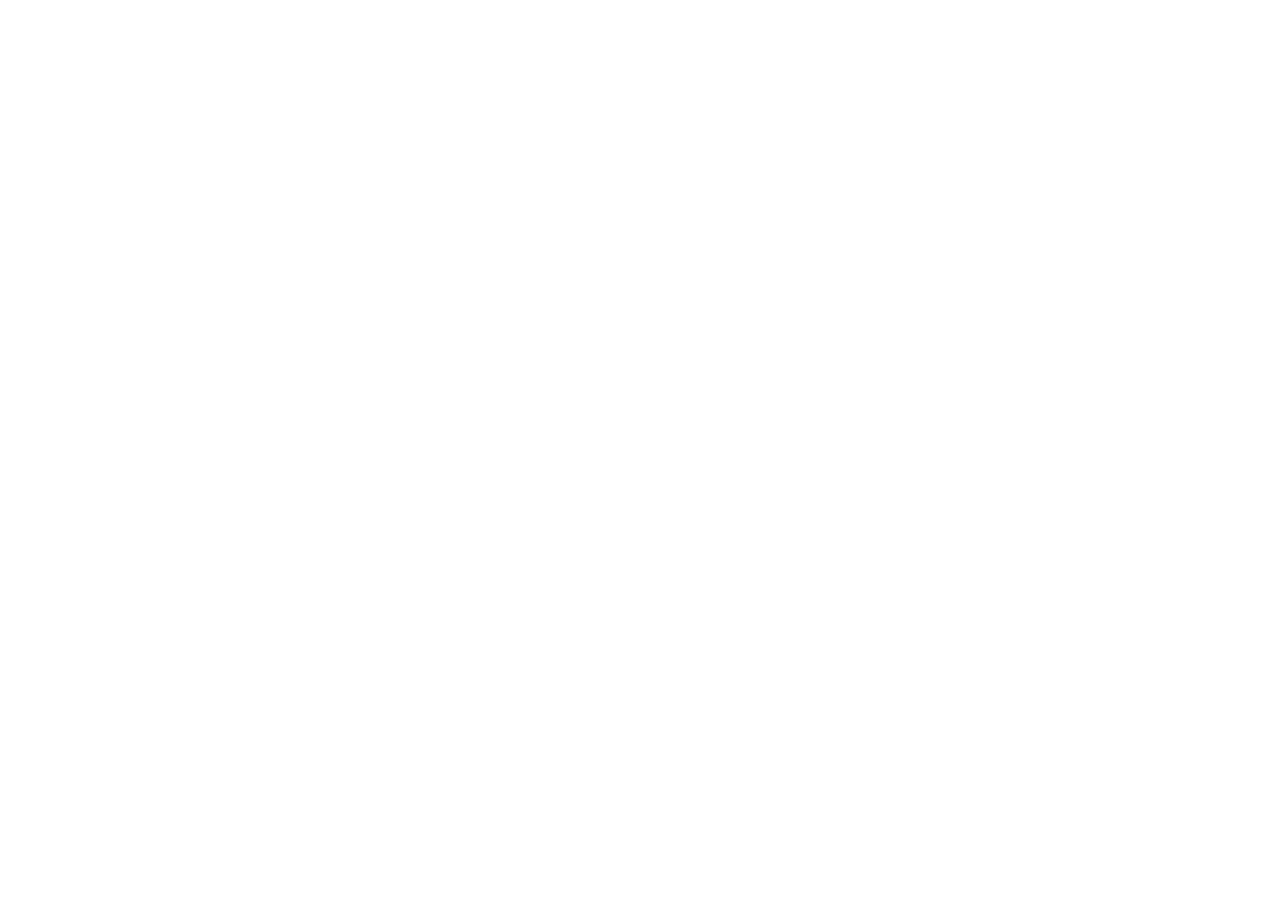
==== index.html @ 98509a98 "Update index.html" ====
<!DOCTYPE html>
<html>
<head>
	<meta charset=utf-8 />
	<title>stsmed - Project Partners</title>
	<meta name='viewport' content='initial-scale=1,maximum-scale=1,user-scalable=no' />
	
	<script src='https://api.tiles.mapbox.com/mapbox.js/v2.0.0/mapbox.js'></script>
	<link href='https://api.tiles.mapbox.com/mapbox.js/v2.0.0/mapbox.css' rel='stylesheet' />
	<script src='https://api.tiles.mapbox.com/mapbox.js/plugins/leaflet-omnivore/v0.2.0/leaflet-omnivore.min.js'></script>
	<script src='https://api.tiles.mapbox.com/mapbox.js/plugins/leaflet-markercluster/v0.4.0/leaflet.markercluster.js'></script>
	<link href='https://api.tiles.mapbox.com/mapbox.js/plugins/leaflet-markercluster/v0.4.0/MarkerCluster.css' rel='stylesheet' />
	<link href='https://api.tiles.mapbox.com/mapbox.js/plugins/leaflet-markercluster/v0.4.0/MarkerCluster.Default.css' rel='stylesheet' />

	<meta property="og:image" content="http://siciliahub.github.io/mizziCAP/imgs/share_mizzicap.jpg" />
	<meta property="og:title" content="mizziCAP! la mappa degli Opendatari in terra sicula" />
	<meta property="og:url" content="http://siciliahub.github.io/mizziCAP/" />
	
	<link rel="stylesheet" type="text/css" href="./css/stile.css">
</head>
<body>
	<div id='map'>

	</div>

	<script src='https://api.tiles.mapbox.com/mapbox.js/plugins/leaflet-hash/v0.2.1/leaflet-hash.js'></script>

	<script>
	L.mapbox.accessToken = 'pk.eyJ1IjoiYWJvcnJ1c28iLCJhIjoibFpOMXpEZyJ9.HNHxWxDvvFz5i2mgMEll7Q';
	var map = L.mapbox.map('map', 'examples.map-i86nkdio').addControl(L.mapbox.geocoderControl('mapbox.places', {
		autocomplete: true
	}));

	map.options.maxZoom = 6;

	var southWest = L.latLng(30.0488185,2.134529),
	northEast = L.latLng(48.7018823,36.32185378),
	bounds = L.latLngBounds(southWest, northEast);

	map.fitBounds(bounds);


	var myIcon = L.icon({
		iconUrl: 'https://cloud.githubusercontent.com/assets/30607/7402149/ef2d45f4-eec9-11e4-99d2-d54dba029760.png',
		iconSize: [38, 95],
		iconAnchor: [22, 94],
		popupAnchor: [-3, -76]
	});



	function eachLayer(layer) {
		var feature = layer.toGeoJSON();
		if (feature.properties) {
			layer.bindPopup('<strong>' + feature.properties.Etichetta + '</strong>');
		}
		feature.setIcon(L.icon(myIcon));
	}
	var points = omnivore.csv('geocoded.csv', {icon: myIcon}).on('ready', function() {
		//map.fitBounds(points.getBounds());
		var markers = L.markerClusterGroup({
			showCoverageOnHover: false,
			maxClusterRadius: 100
		});
		markers.addLayer(points);
		map.addLayer(markers);
		points.eachLayer(eachLayer);
	});

	var hash = L.hash(map);
	</script>
</body>
</html>
---- css/stile.css ----
body { margin:0; padding:0; }
  #map { position:absolute; top:0; bottom:0; width:100%; }


  .map-tooltip {
    min-width: inherit;
  }
  .map-tooltip h2 {
    padding: 0px;
    margin: 0px;
  }

  #map-ui {
    position: absolute;
    bottom: 2px;
    left: 2px;
    z-index: 100;
    border-width: 1px;
    -webkit-border-radius: 3px 3px 3px 3px;
    border-radius: 3px 3px 3px 3px;
    background: #2B82CB;
    border-color: #2B82CB;
    border-top-color: #FFF;
    padding: 2px;
    overflow-y: auto;
    overflow-x: hidden;
    max-height: 60px;
    font-size: 14px;
  }
  #map-ui p {
    padding: 0px;
    margin: 0px 2px 0px 2px;
    color: #FFFFFF;
    font-size: 14px;
  }
  #map-ui img {
    padding: 0px;
    margin: 0px;
  }
  #map-ui a:link { 
    color: #FFF;
  }
  #map-ui a:visited { 
    color: #FFF;
  }
  #map-ui a:hover {
    color: #FFF;
  }
  #map-ui a:active { 
    color: #FFF;
  }
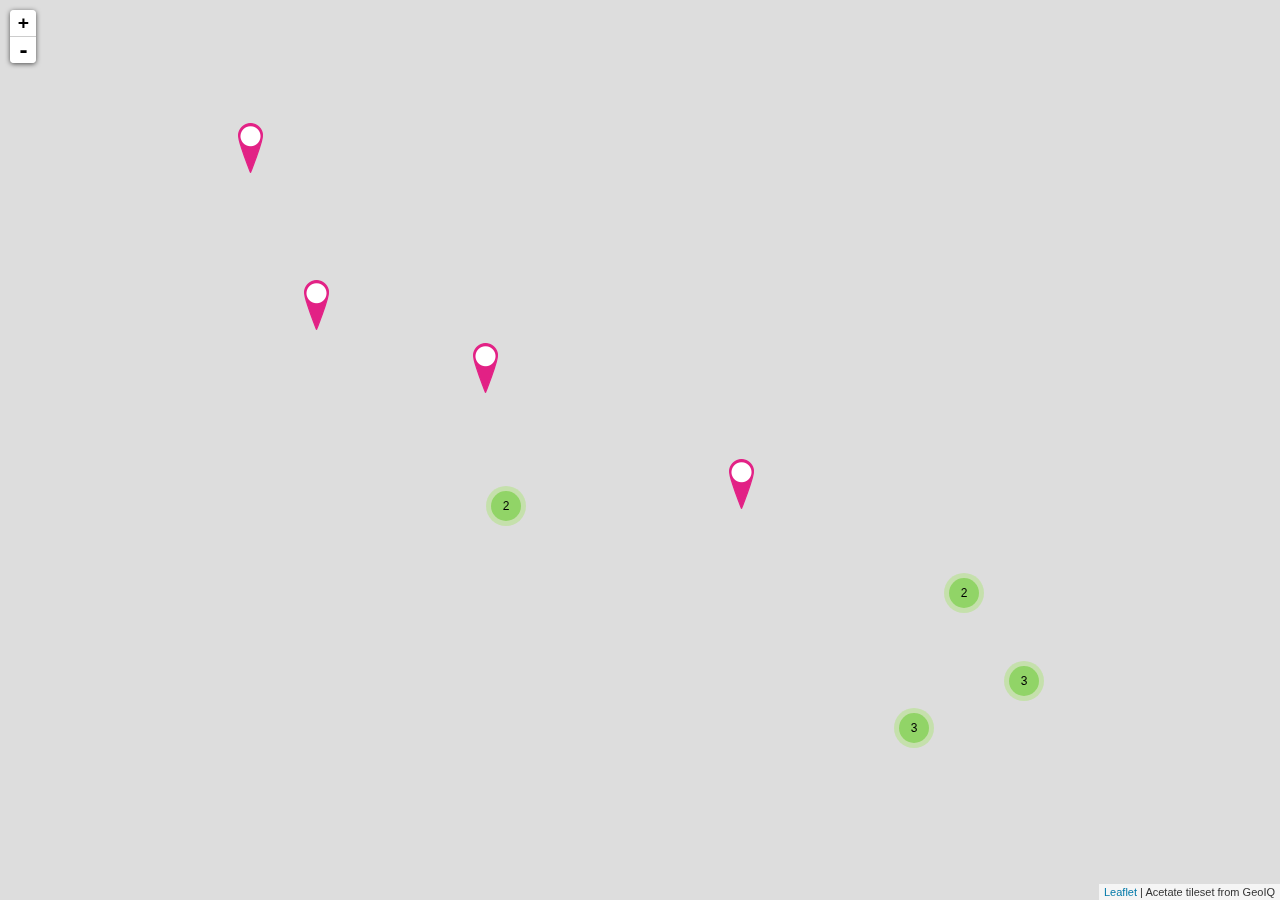
==== commit 2dee8a39: "update" ====
--- a/index.html
+++ b/index.html
@@ -1,35 +1,56 @@
 <!DOCTYPE html>
 <html>
 <head>
-	<meta charset=utf-8 />
-	<title>stsmed - Project Partners</title>
+	<title>stsmed - project partners</title>
+
+	<link rel="stylesheet" href="leaflet-0.7.3/leaflet.css" />
+	<script src="leaflet-0.7.3/leaflet.js"></script>
+	<meta name="viewport" content="width=device-width, initial-scale=1.0">
+	<link rel="stylesheet" href="css/screen.css" />
+
 	<meta name='viewport' content='initial-scale=1,maximum-scale=1,user-scalable=no' />
-	
-	<script src='https://api.tiles.mapbox.com/mapbox.js/v2.0.0/mapbox.js'></script>
-	<link href='https://api.tiles.mapbox.com/mapbox.js/v2.0.0/mapbox.css' rel='stylesheet' />
-	<script src='https://api.tiles.mapbox.com/mapbox.js/plugins/leaflet-omnivore/v0.2.0/leaflet-omnivore.min.js'></script>
-	<script src='https://api.tiles.mapbox.com/mapbox.js/plugins/leaflet-markercluster/v0.4.0/leaflet.markercluster.js'></script>
-	<link href='https://api.tiles.mapbox.com/mapbox.js/plugins/leaflet-markercluster/v0.4.0/MarkerCluster.css' rel='stylesheet' />
-	<link href='https://api.tiles.mapbox.com/mapbox.js/plugins/leaflet-markercluster/v0.4.0/MarkerCluster.Default.css' rel='stylesheet' />
 
-	<meta property="og:image" content="http://siciliahub.github.io/mizziCAP/imgs/share_mizzicap.jpg" />
-	<meta property="og:title" content="mizziCAP! la mappa degli Opendatari in terra sicula" />
-	<meta property="og:url" content="http://siciliahub.github.io/mizziCAP/" />
-	
-	<link rel="stylesheet" type="text/css" href="./css/stile.css">
+	<link rel="stylesheet" href="leaflet-0.7.3/plugin/Leaflet.markercluster-master/MarkerCluster.css" />
+	<link rel="stylesheet" href="leaflet-0.7.3/plugin/Leaflet.markercluster-master/MarkerCluster.Default.css" />
+	<script src="leaflet-0.7.3/plugin/Leaflet.markercluster-master/leaflet.markercluster-src.js"></script>
+
+	<!-- <meta property="og:image" content="" />
+	<meta property="og:title" content="" />
+	<meta property="og:url" content="" /> -->
 </head>
 <body>
-	<div id='map'>
 
-	</div>
+	<div id="map"></div>
 
-	<script src='https://api.tiles.mapbox.com/mapbox.js/plugins/leaflet-hash/v0.2.1/leaflet-hash.js'></script>
+	<script type="text/javascript">
 
-	<script>
-	L.mapbox.accessToken = 'pk.eyJ1IjoiYWJvcnJ1c28iLCJhIjoibFpOMXpEZyJ9.HNHxWxDvvFz5i2mgMEll7Q';
-	var map = L.mapbox.map('map', 'examples.map-i86nkdio').addControl(L.mapbox.geocoderControl('mapbox.places', {
-		autocomplete: true
-	}));
+	var geoJsonData = {
+		"type": "FeatureCollection",
+
+		"features": [
+		{ "type": "Feature", "properties": { "Etichetta": "ARCA Consortium (Applicant Organization)", "Descrizione": "It manages Business Incubator of the University of Palermo, to promote and assist the generation of innovative business initiatives. In a complementary and integrated way with the activities of the incubator, we promote industrial research and technological transfer programs.", "URL": "http:\/\/www.consorzioarca.it\/index.php\/en\/", "Città": "Palermo, Italy", "geocode": "38.11127,13.3534422", "latitude": "38.11127", "longitude": "13.3534422", "WKT": "POINT (13.3534422 38.11127)" }, "geometry": { "type": "Point", "coordinates": [ 13.3534422, 38.11127 ] } },
+		{ "type": "Feature", "properties": { "Etichetta": "ENEA", "Descrizione": "The Italian National Agency for New Technologies, Energy and Sustainable Economic Development conducts research and innovation activities. It's concerned with energy efficiency, renewable energy sources, nuclear energy.", "URL": "http:\/\/www.enea.it\/en\/home?set_language=en&cl=en", "Città": "Roma, Italy", "geocode": "41.8933439,12.4830718", "latitude": "41.8933439", "longitude": "12.4830718", "WKT": "POINT (12.4830718 41.8933439)" }, "geometry": { "type": "Point", "coordinates": [ 12.4830718, 41.8933439 ] } },
+		{ "type": "Feature", "properties": { "Etichetta": "Sicilian Region", "Descrizione": "Office for energy consumption reduction and energy efficiency improvement– Regional Council for Economics.", "URL": "http:\/\/pti.regione.sicilia.it\/portal\/page\/portal\/PIR_PORTALE", "Città": "Palermo, Italy", "geocode": "38.11127,13.3534422", "latitude": "38.11127", "longitude": "13.3534422", "WKT": "POINT (13.3534422 38.11127)" }, "geometry": { "type": "Point", "coordinates": [ 13.3534422, 38.11127 ] } },
+		{ "type": "Feature", "properties": { "Etichetta": "Cyprus  Chamber of Commerce and Industry", "Descrizione": "It's the union of Cypriot businessmen, the interests of whom it promotes the members' positions on matters in which they are involved.", "URL": "http:\/\/www.ccci.org.cy\/", "Città": "Larnaca, Cyprus", "geocode": "34.9172012,33.6378531", "latitude": "34.9172012", "longitude": "33.6378531", "WKT": "POINT (33.6378531 34.9172012)" }, "geometry": { "type": "Point", "coordinates": [ 33.6378531, 34.9172012 ] } },
+		{ "type": "Feature", "properties": { "Etichetta": "The Cyprus Institute", "Descrizione": "It operates under the aegis of the Cyprus Research and Educational Foundation, comprised of leading personalities of the international academic, political and business world.", "URL": "http:\/\/www.cyi.ac.cy\/", "Città": "Nicosia, Cyprus", "geocode": "35.1739302,33.364726", "latitude": "35.1739302", "longitude": "33.364726", "WKT": "POINT (33.364726 35.1739302)" }, "geometry": { "type": "Point", "coordinates": [ 33.364726, 35.1739302 ] } },
+		{ "type": "Feature", "properties": { "Etichetta": "Ministry of Energy and Mineral Resources", "Descrizione": "Its mission is to Ensuring the required energy supply, for sustainable development, with the least cost and best quality through development and implementation of proper policies.", "URL": "http:\/\/www.memr.gov.jo\/Default.aspx", "Città": "Amman, Jordan", "geocode": "31.6586023,36.32185378", "latitude": "31.6586023", "longitude": "36.32185378", "WKT": "POINT (36.32185378 31.6586023)" }, "geometry": { "type": "Point", "coordinates": [ 36.32185378, 31.6586023 ] } },
+		{ "type": "Feature", "properties": { "Etichetta": "Al Balqa", "Descrizione": "Is a Jordanian official, the advantage of education, applied at the level of bachelor's and diploma, and in particular in the areas of engineering, and overwhelm the overall character of scientific specialties.", "URL": "http:\/\/www.bau.edu.jo\/index.aspx", "Città": "al Salt, Jordan", "geocode": "32.0390779,35.7269843", "latitude": "32.0390779", "longitude": "35.7269843", "WKT": "POINT (35.7269843 32.0390779)" }, "geometry": { "type": "Point", "coordinates": [ 35.7269843, 32.0390779 ] } },
+		{ "type": "Feature", "properties": { "Etichetta": "Millenium Energy Industries", "Descrizione": "Millennium Energy Industries (MEI) is a leading turnkey solar solutions provider operating internationally from Chile to Europe and the Arab region.", "URL": "http:\/\/millenniumenergy.co.uk\/", "Città": "Amman, Jordan", "geocode": "31.6586023,36.32185378", "latitude": "31.6586023", "longitude": "36.32185378", "WKT": "POINT (36.32185378 31.6586023)" }, "geometry": { "type": "Point", "coordinates": [ 36.32185378, 31.6586023 ] } },
+		{ "type": "Feature", "properties": { "Etichetta": "Academy for Scientific Research and Technology", "Descrizione": "It was established by Presidential Decree No. 2405 of September 1971 as the national body responsible for science and technology in Egypt.", "URL": "http:\/\/www.asrt.sci.eg\/", "Città": "Cairo, Egypt", "geocode": "30.0488185,31.2436663", "latitude": "30.0488185", "longitude": "31.2436663", "WKT": "POINT (31.2436663 30.0488185)" }, "geometry": { "type": "Point", "coordinates": [ 31.2436663, 30.0488185 ] } },
+		{ "type": "Feature", "properties": { "Etichetta": "Elsewedy Electric", "Descrizione": "Elsewedy Electric has become a significant contributor to the economic growth in Egypt through its development into a well-established group with extensive holdings.", "URL": "http:\/\/www.elsewedyelectric.com\/fe\/common\/Default.aspx", "Città": "Cairo, Egypt", "geocode": "30.0488185,31.2436663", "latitude": "30.0488185", "longitude": "31.2436663", "WKT": "POINT (31.2436663 30.0488185)" }, "geometry": { "type": "Point", "coordinates": [ 31.2436663, 30.0488185 ] } },
+		{ "type": "Feature", "properties": { "Etichetta": "New and Renewable Energy Authority", "Descrizione": "NREA is entrusted to plan and implement renewable energy programs in coordination with other concerned national and international institutions.", "URL": "http:\/\/www.nrea.gov.eg\/english1.html", "Città": "Nasr City (Cairo), Egypt", "geocode": "30.0497284,31.3429425", "latitude": "30.0497284", "longitude": "31.3429425", "WKT": "POINT (31.3429425 30.0497284)" }, "geometry": { "type": "Point", "coordinates": [ 31.3429425, 30.0497284 ] } },
+		{ "type": "Feature", "properties": { "Etichetta": "Institute of Accelerating Systems and Applications", "Descrizione": "The Institute is affiliated with six departments and it's open to researchers from the international community and access is determined purely on scientific merit.", "URL": "http:\/\/www.iasa.gr\/", "Città": "Athens, Greece", "geocode": "37.9841493,23.7279843", "latitude": "37.9841493", "longitude": "23.7279843", "WKT": "POINT (23.7279843 37.9841493)" }, "geometry": { "type": "Point", "coordinates": [ 23.7279843, 37.9841493 ] } },
+		{ "type": "Feature", "properties": { "Etichetta": "CEEI", "Descrizione": "CEEIs were created by the European Commission to promote economic dynamics based on local potential, bringing forth and supporting innovation in the companies.", "URL": "http:\/\/www.ceei-provence.com\/", "Città": "Aux-en-Provence, France", "geocode": "43.9169131,5.0722227", "latitude": "43.9169131", "longitude": "5.0722227", "WKT": "POINT (5.0722227 43.9169131)" }, "geometry": { "type": "Point", "coordinates": [ 5.0722227, 43.9169131 ] } },
+		{ "type": "Feature", "properties": { "Etichetta": "CEA", "Descrizione": "CEA is a French government-funded technological research organization involved in setting up collaborative projects with many partners around the world.", "URL": "http:\/\/www.cea.fr\/", "Città": "Gif-sur-yvette, France", "geocode": "48.7018823,2.134529", "latitude": "48.7018823", "longitude": "2.134529", "WKT": "POINT (2.134529 48.7018823)" }, "geometry": { "type": "Point", "coordinates": [ 2.134529, 48.7018823 ] } }
+		]
+	};
+
+
+
+	var map = L.map('map')
+	var layer = L.tileLayer('http://{s}.acetate.geoiq.com/tiles/acetate/{z}/{x}/{y}.png',{
+		attribution: 'Acetate tileset from GeoIQ',opacity:0.5
+	}).addTo(map);
 
 	map.options.maxZoom = 6;
 
@@ -39,35 +60,32 @@
 
 	map.fitBounds(bounds);
 
+	var greenIcon = L.icon({
+		iconUrl: './imgs/stsmed.png',
+		//shadowUrl: 'leaflet-0.7.3/images/leaf-shadow.png',
 
-	var myIcon = L.icon({
-		iconUrl: 'https://cloud.githubusercontent.com/assets/30607/7402149/ef2d45f4-eec9-11e4-99d2-d54dba029760.png',
-		iconSize: [38, 95],
-		iconAnchor: [22, 94],
-		popupAnchor: [-3, -76]
-	});
+			iconSize:     [25, 50], // size of the icon
+			//shadowSize:   [50, 64], // size of the shadow
+			iconAnchor:   [13, 50], // point of the icon which will correspond to marker's location
+			//shadowAnchor: [4, 62],  // the same for the shadow
+			popupAnchor:  [0, -46] // point from which the popup should open relative to the iconAnchor
+		});
 
 
 
-	function eachLayer(layer) {
-		var feature = layer.toGeoJSON();
-		if (feature.properties) {
-			layer.bindPopup('<strong>' + feature.properties.Etichetta + '</strong>');
+	var markers = L.markerClusterGroup({ showCoverageOnHover: false });
+
+	var geoJsonLayer = L.geoJson(geoJsonData, {
+		onEachFeature: function (feature, layer) {
+			layer.bindPopup('<h3>'+feature.properties.Etichetta+'</h3><p>'+feature.properties.Descrizione+'</p><br><strong>website</strong>: <a target="_blank" href="'+feature.properties.URL+'">'+feature.properties.URL+'</a>');
+			layer.setIcon(greenIcon);
 		}
-		feature.setIcon(L.icon(myIcon));
-	}
-	var points = omnivore.csv('geocoded.csv', {icon: myIcon}).on('ready', function() {
-		//map.fitBounds(points.getBounds());
-		var markers = L.markerClusterGroup({
-			showCoverageOnHover: false,
-			maxClusterRadius: 100
-		});
-		markers.addLayer(points);
-		map.addLayer(markers);
-		points.eachLayer(eachLayer);
 	});
+	markers.addLayer(geoJsonLayer);
 
-	var hash = L.hash(map);
+	map.addLayer(markers);
+	map.fitBounds(markers.getBounds());
+
 	</script>
 </body>
 </html>
--- a/leaflet-0.7.3/leaflet.css
+++ b/leaflet-0.7.3/leaflet.css
@@ -0,0 +1,478 @@
+/* required styles */
+
+.leaflet-map-pane,
+.leaflet-tile,
+.leaflet-marker-icon,
+.leaflet-marker-shadow,
+.leaflet-tile-pane,
+.leaflet-tile-container,
+.leaflet-overlay-pane,
+.leaflet-shadow-pane,
+.leaflet-marker-pane,
+.leaflet-popup-pane,
+.leaflet-overlay-pane svg,
+.leaflet-zoom-box,
+.leaflet-image-layer,
+.leaflet-layer {
+	position: absolute;
+	left: 0;
+	top: 0;
+	}
+.leaflet-container {
+	overflow: hidden;
+	-ms-touch-action: none;
+	}
+.leaflet-tile,
+.leaflet-marker-icon,
+.leaflet-marker-shadow {
+	-webkit-user-select: none;
+	   -moz-user-select: none;
+	        user-select: none;
+	-webkit-user-drag: none;
+	}
+.leaflet-marker-icon,
+.leaflet-marker-shadow {
+	display: block;
+	}
+/* map is broken in FF if you have max-width: 100% on tiles */
+.leaflet-container img {
+	max-width: none !important;
+	}
+/* stupid Android 2 doesn't understand "max-width: none" properly */
+.leaflet-container img.leaflet-image-layer {
+	max-width: 15000px !important;
+	}
+.leaflet-tile {
+	filter: inherit;
+	visibility: hidden;
+	}
+.leaflet-tile-loaded {
+	visibility: inherit;
+	}
+.leaflet-zoom-box {
+	width: 0;
+	height: 0;
+	}
+/* workaround for https://bugzilla.mozilla.org/show_bug.cgi?id=888319 */
+.leaflet-overlay-pane svg {
+	-moz-user-select: none;
+	}
+
+.leaflet-tile-pane    { z-index: 2; }
+.leaflet-objects-pane { z-index: 3; }
+.leaflet-overlay-pane { z-index: 4; }
+.leaflet-shadow-pane  { z-index: 5; }
+.leaflet-marker-pane  { z-index: 6; }
+.leaflet-popup-pane   { z-index: 7; }
+
+.leaflet-vml-shape {
+	width: 1px;
+	height: 1px;
+	}
+.lvml {
+	behavior: url(#default#VML);
+	display: inline-block;
+	position: absolute;
+	}
+
+
+/* control positioning */
+
+.leaflet-control {
+	position: relative;
+	z-index: 7;
+	pointer-events: auto;
+	}
+.leaflet-top,
+.leaflet-bottom {
+	position: absolute;
+	z-index: 1000;
+	pointer-events: none;
+	}
+.leaflet-top {
+	top: 0;
+	}
+.leaflet-right {
+	right: 0;
+	}
+.leaflet-bottom {
+	bottom: 0;
+	}
+.leaflet-left {
+	left: 0;
+	}
+.leaflet-control {
+	float: left;
+	clear: both;
+	}
+.leaflet-right .leaflet-control {
+	float: right;
+	}
+.leaflet-top .leaflet-control {
+	margin-top: 10px;
+	}
+.leaflet-bottom .leaflet-control {
+	margin-bottom: 10px;
+	}
+.leaflet-left .leaflet-control {
+	margin-left: 10px;
+	}
+.leaflet-right .leaflet-control {
+	margin-right: 10px;
+	}
+
+
+/* zoom and fade animations */
+
+.leaflet-fade-anim .leaflet-tile,
+.leaflet-fade-anim .leaflet-popup {
+	opacity: 0;
+	-webkit-transition: opacity 0.2s linear;
+	   -moz-transition: opacity 0.2s linear;
+	     -o-transition: opacity 0.2s linear;
+	        transition: opacity 0.2s linear;
+	}
+.leaflet-fade-anim .leaflet-tile-loaded,
+.leaflet-fade-anim .leaflet-map-pane .leaflet-popup {
+	opacity: 1;
+	}
+
+.leaflet-zoom-anim .leaflet-zoom-animated {
+	-webkit-transition: -webkit-transform 0.25s cubic-bezier(0,0,0.25,1);
+	   -moz-transition:    -moz-transform 0.25s cubic-bezier(0,0,0.25,1);
+	     -o-transition:      -o-transform 0.25s cubic-bezier(0,0,0.25,1);
+	        transition:         transform 0.25s cubic-bezier(0,0,0.25,1);
+	}
+.leaflet-zoom-anim .leaflet-tile,
+.leaflet-pan-anim .leaflet-tile,
+.leaflet-touching .leaflet-zoom-animated {
+	-webkit-transition: none;
+	   -moz-transition: none;
+	     -o-transition: none;
+	        transition: none;
+	}
+
+.leaflet-zoom-anim .leaflet-zoom-hide {
+	visibility: hidden;
+	}
+
+
+/* cursors */
+
+.leaflet-clickable {
+	cursor: pointer;
+	}
+.leaflet-container {
+	cursor: -webkit-grab;
+	cursor:    -moz-grab;
+	}
+.leaflet-popup-pane,
+.leaflet-control {
+	cursor: auto;
+	}
+.leaflet-dragging .leaflet-container,
+.leaflet-dragging .leaflet-clickable {
+	cursor: move;
+	cursor: -webkit-grabbing;
+	cursor:    -moz-grabbing;
+	}
+
+
+/* visual tweaks */
+
+.leaflet-container {
+	background: #ddd;
+	outline: 0;
+	}
+.leaflet-container a {
+	color: #0078A8;
+	}
+.leaflet-container a.leaflet-active {
+	outline: 2px solid orange;
+	}
+.leaflet-zoom-box {
+	border: 2px dotted #38f;
+	background: rgba(255,255,255,0.5);
+	}
+
+
+/* general typography */
+.leaflet-container {
+	font: 12px/1.5 "Helvetica Neue", Arial, Helvetica, sans-serif;
+	}
+
+
+/* general toolbar styles */
+
+.leaflet-bar {
+	box-shadow: 0 1px 5px rgba(0,0,0,0.65);
+	border-radius: 4px;
+	}
+.leaflet-bar a,
+.leaflet-bar a:hover {
+	background-color: #fff;
+	border-bottom: 1px solid #ccc;
+	width: 26px;
+	height: 26px;
+	line-height: 26px;
+	display: block;
+	text-align: center;
+	text-decoration: none;
+	color: black;
+	}
+.leaflet-bar a,
+.leaflet-control-layers-toggle {
+	background-position: 50% 50%;
+	background-repeat: no-repeat;
+	display: block;
+	}
+.leaflet-bar a:hover {
+	background-color: #f4f4f4;
+	}
+.leaflet-bar a:first-child {
+	border-top-left-radius: 4px;
+	border-top-right-radius: 4px;
+	}
+.leaflet-bar a:last-child {
+	border-bottom-left-radius: 4px;
+	border-bottom-right-radius: 4px;
+	border-bottom: none;
+	}
+.leaflet-bar a.leaflet-disabled {
+	cursor: default;
+	background-color: #f4f4f4;
+	color: #bbb;
+	}
+
+.leaflet-touch .leaflet-bar a {
+	width: 30px;
+	height: 30px;
+	line-height: 30px;
+	}
+
+
+/* zoom control */
+
+.leaflet-control-zoom-in,
+.leaflet-control-zoom-out {
+	font: bold 18px 'Lucida Console', Monaco, monospace;
+	text-indent: 1px;
+	}
+.leaflet-control-zoom-out {
+	font-size: 20px;
+	}
+
+.leaflet-touch .leaflet-control-zoom-in {
+	font-size: 22px;
+	}
+.leaflet-touch .leaflet-control-zoom-out {
+	font-size: 24px;
+	}
+
+
+/* layers control */
+
+.leaflet-control-layers {
+	box-shadow: 0 1px 5px rgba(0,0,0,0.4);
+	background: #fff;
+	border-radius: 5px;
+	}
+.leaflet-control-layers-toggle {
+	background-image: url(images/layers.png);
+	width: 36px;
+	height: 36px;
+	}
+.leaflet-retina .leaflet-control-layers-toggle {
+	background-image: url(images/layers-2x.png);
+	background-size: 26px 26px;
+	}
+.leaflet-touch .leaflet-control-layers-toggle {
+	width: 44px;
+	height: 44px;
+	}
+.leaflet-control-layers .leaflet-control-layers-list,
+.leaflet-control-layers-expanded .leaflet-control-layers-toggle {
+	display: none;
+	}
+.leaflet-control-layers-expanded .leaflet-control-layers-list {
+	display: block;
+	position: relative;
+	}
+.leaflet-control-layers-expanded {
+	padding: 6px 10px 6px 6px;
+	color: #333;
+	background: #fff;
+	}
+.leaflet-control-layers-selector {
+	margin-top: 2px;
+	position: relative;
+	top: 1px;
+	}
+.leaflet-control-layers label {
+	display: block;
+	}
+.leaflet-control-layers-separator {
+	height: 0;
+	border-top: 1px solid #ddd;
+	margin: 5px -10px 5px -6px;
+	}
+
+
+/* attribution and scale controls */
+
+.leaflet-container .leaflet-control-attribution {
+	background: #fff;
+	background: rgba(255, 255, 255, 0.7);
+	margin: 0;
+	}
+.leaflet-control-attribution,
+.leaflet-control-scale-line {
+	padding: 0 5px;
+	color: #333;
+	}
+.leaflet-control-attribution a {
+	text-decoration: none;
+	}
+.leaflet-control-attribution a:hover {
+	text-decoration: underline;
+	}
+.leaflet-container .leaflet-control-attribution,
+.leaflet-container .leaflet-control-scale {
+	font-size: 11px;
+	}
+.leaflet-left .leaflet-control-scale {
+	margin-left: 5px;
+	}
+.leaflet-bottom .leaflet-control-scale {
+	margin-bottom: 5px;
+	}
+.leaflet-control-scale-line {
+	border: 2px solid #777;
+	border-top: none;
+	line-height: 1.1;
+	padding: 2px 5px 1px;
+	font-size: 11px;
+	white-space: nowrap;
+	overflow: hidden;
+	-moz-box-sizing: content-box;
+	     box-sizing: content-box;
+
+	background: #fff;
+	background: rgba(255, 255, 255, 0.5);
+	}
+.leaflet-control-scale-line:not(:first-child) {
+	border-top: 2px solid #777;
+	border-bottom: none;
+	margin-top: -2px;
+	}
+.leaflet-control-scale-line:not(:first-child):not(:last-child) {
+	border-bottom: 2px solid #777;
+	}
+
+.leaflet-touch .leaflet-control-attribution,
+.leaflet-touch .leaflet-control-layers,
+.leaflet-touch .leaflet-bar {
+	box-shadow: none;
+	}
+.leaflet-touch .leaflet-control-layers,
+.leaflet-touch .leaflet-bar {
+	border: 2px solid rgba(0,0,0,0.2);
+	background-clip: padding-box;
+	}
+
+
+/* popup */
+
+.leaflet-popup {
+	position: absolute;
+	text-align: center;
+	}
+.leaflet-popup-content-wrapper {
+	padding: 1px;
+	text-align: left;
+	border-radius: 12px;
+	}
+.leaflet-popup-content {
+	margin: 13px 19px;
+	line-height: 1.4;
+	}
+.leaflet-popup-content p {
+	margin: 18px 0;
+	}
+.leaflet-popup-tip-container {
+	margin: 0 auto;
+	width: 40px;
+	height: 20px;
+	position: relative;
+	overflow: hidden;
+	}
+.leaflet-popup-tip {
+	width: 17px;
+	height: 17px;
+	padding: 1px;
+
+	margin: -10px auto 0;
+
+	-webkit-transform: rotate(45deg);
+	   -moz-transform: rotate(45deg);
+	    -ms-transform: rotate(45deg);
+	     -o-transform: rotate(45deg);
+	        transform: rotate(45deg);
+	}
+.leaflet-popup-content-wrapper,
+.leaflet-popup-tip {
+	background: white;
+
+	box-shadow: 0 3px 14px rgba(0,0,0,0.4);
+	}
+.leaflet-container a.leaflet-popup-close-button {
+	position: absolute;
+	top: 0;
+	right: 0;
+	padding: 4px 4px 0 0;
+	text-align: center;
+	width: 18px;
+	height: 14px;
+	font: 16px/14px Tahoma, Verdana, sans-serif;
+	color: #c3c3c3;
+	text-decoration: none;
+	font-weight: bold;
+	background: transparent;
+	}
+.leaflet-container a.leaflet-popup-close-button:hover {
+	color: #999;
+	}
+.leaflet-popup-scrolled {
+	overflow: auto;
+	border-bottom: 1px solid #ddd;
+	border-top: 1px solid #ddd;
+	}
+
+.leaflet-oldie .leaflet-popup-content-wrapper {
+	zoom: 1;
+	}
+.leaflet-oldie .leaflet-popup-tip {
+	width: 24px;
+	margin: 0 auto;
+
+	-ms-filter: "progid:DXImageTransform.Microsoft.Matrix(M11=0.70710678, M12=0.70710678, M21=-0.70710678, M22=0.70710678)";
+	filter: progid:DXImageTransform.Microsoft.Matrix(M11=0.70710678, M12=0.70710678, M21=-0.70710678, M22=0.70710678);
+	}
+.leaflet-oldie .leaflet-popup-tip-container {
+	margin-top: -1px;
+	}
+
+.leaflet-oldie .leaflet-control-zoom,
+.leaflet-oldie .leaflet-control-layers,
+.leaflet-oldie .leaflet-popup-content-wrapper,
+.leaflet-oldie .leaflet-popup-tip {
+	border: 1px solid #999;
+	}
+
+
+/* div icon */
+
+.leaflet-div-icon {
+	background: #fff;
+	border: 1px solid #666;
+	}
--- a/css/screen.css
+++ b/css/screen.css
@@ -0,0 +1,38 @@
+body { margin:0; padding:0; }
+#map { position:absolute; top:0; bottom:0; width:100%; }
+
+
+.map-tooltip {
+    min-width: inherit;
+}
+.map-tooltip h2 {
+    padding: 0px;
+    margin: 0px;
+}
+
+.leaflet-popup-content p {
+margin: -8px 0 !important;
+}
+
+#progress {
+    display: none;
+    position: absolute;
+    z-index: 1000;
+    left: 400px;
+    top: 300px;
+    width: 200px;
+    height: 20px;
+    margin-top: -20px;
+    margin-left: -100px;
+    background-color: #fff;
+    background-color: rgba(255, 255, 255, 0.7);
+    border-radius: 4px;
+    padding: 2px;
+}
+
+#progress-bar {
+    width: 0;
+    height: 100%;
+    background-color: #76A6FC;
+    border-radius: 4px;
+}
--- a/leaflet-0.7.3/plugin/Leaflet.markercluster-master/MarkerCluster.css
+++ b/leaflet-0.7.3/plugin/Leaflet.markercluster-master/MarkerCluster.css
@@ -0,0 +1,6 @@
+.leaflet-cluster-anim .leaflet-marker-icon, .leaflet-cluster-anim .leaflet-marker-shadow {
+	-webkit-transition: -webkit-transform 0.3s ease-out, opacity 0.3s ease-in;
+	-moz-transition: -moz-transform 0.3s ease-out, opacity 0.3s ease-in;
+	-o-transition: -o-transform 0.3s ease-out, opacity 0.3s ease-in;
+	transition: transform 0.3s ease-out, opacity 0.3s ease-in;
+	}
--- a/leaflet-0.7.3/plugin/Leaflet.markercluster-master/MarkerCluster.Default.css
+++ b/leaflet-0.7.3/plugin/Leaflet.markercluster-master/MarkerCluster.Default.css
@@ -0,0 +1,60 @@
+.marker-cluster-small {
+	background-color: rgba(181, 226, 140, 0.6);
+	}
+.marker-cluster-small div {
+	background-color: rgba(110, 204, 57, 0.6);
+	}
+
+.marker-cluster-medium {
+	background-color: rgba(241, 211, 87, 0.6);
+	}
+.marker-cluster-medium div {
+	background-color: rgba(240, 194, 12, 0.6);
+	}
+
+.marker-cluster-large {
+	background-color: rgba(253, 156, 115, 0.6);
+	}
+.marker-cluster-large div {
+	background-color: rgba(241, 128, 23, 0.6);
+	}
+
+	/* IE 6-8 fallback colors */
+.leaflet-oldie .marker-cluster-small {
+	background-color: rgb(181, 226, 140);
+	}
+.leaflet-oldie .marker-cluster-small div {
+	background-color: rgb(110, 204, 57);
+	}
+
+.leaflet-oldie .marker-cluster-medium {
+	background-color: rgb(241, 211, 87);
+	}
+.leaflet-oldie .marker-cluster-medium div {
+	background-color: rgb(240, 194, 12);
+	}
+
+.leaflet-oldie .marker-cluster-large {
+	background-color: rgb(253, 156, 115);
+	}
+.leaflet-oldie .marker-cluster-large div {
+	background-color: rgb(241, 128, 23);
+}
+
+.marker-cluster {
+	background-clip: padding-box;
+	border-radius: 20px;
+	}
+.marker-cluster div {
+	width: 30px;
+	height: 30px;
+	margin-left: 5px;
+	margin-top: 5px;
+
+	text-align: center;
+	border-radius: 15px;
+	font: 12px "Helvetica Neue", Arial, Helvetica, sans-serif;
+	}
+.marker-cluster span {
+	line-height: 30px;
+	}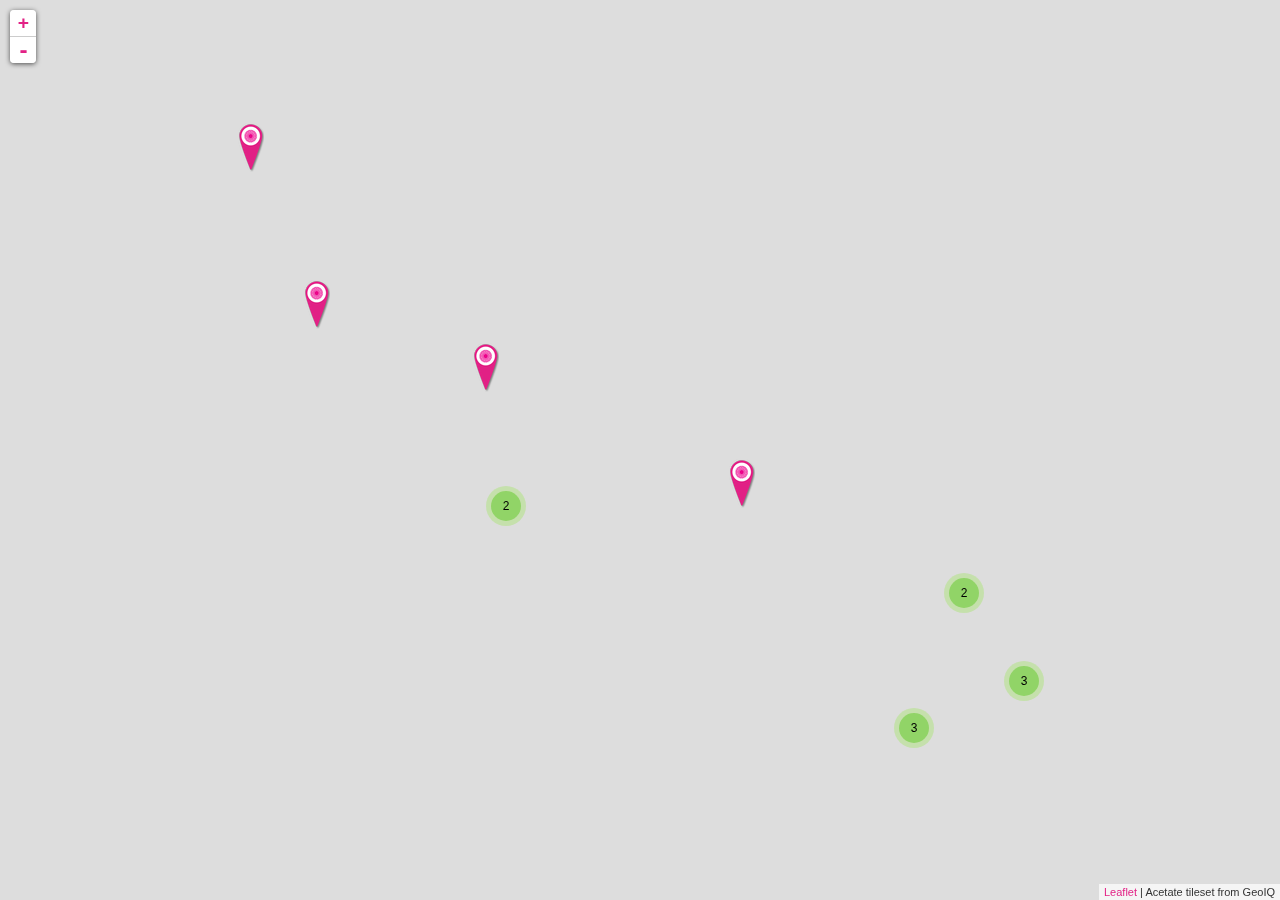
==== commit 9da9e823: "update" ====
--- a/index.html
+++ b/index.html
@@ -61,10 +61,10 @@
 	map.fitBounds(bounds);
 
 	var greenIcon = L.icon({
-		iconUrl: './imgs/stsmed.png',
+		iconUrl: './imgs/stsmed_shadow.png',
 		//shadowUrl: 'leaflet-0.7.3/images/leaf-shadow.png',
 
-			iconSize:     [25, 50], // size of the icon
+			iconSize:     [26, 50], // size of the icon
 			//shadowSize:   [50, 64], // size of the shadow
 			iconAnchor:   [13, 50], // point of the icon which will correspond to marker's location
 			//shadowAnchor: [4, 62],  // the same for the shadow
--- a/css/screen.css
+++ b/css/screen.css
@@ -12,6 +12,29 @@
 
 .leaflet-popup-content p {
 margin: -8px 0 !important;
+}
+.leaflet-popup-content h3 {
+color: #E22185 !important;
+}
+
+/* unvisited link */
+a:link {
+    color: #E22185 !important;
+}
+
+/* visited link */
+a:visited {
+    color: #E22185 !important;
+}
+
+/* mouse over link */
+a:hover {
+    color: #E22185 !important;
+}
+
+/* selected link */
+a:active {
+    color: #E22185 !important;
 }
 
 #progress {
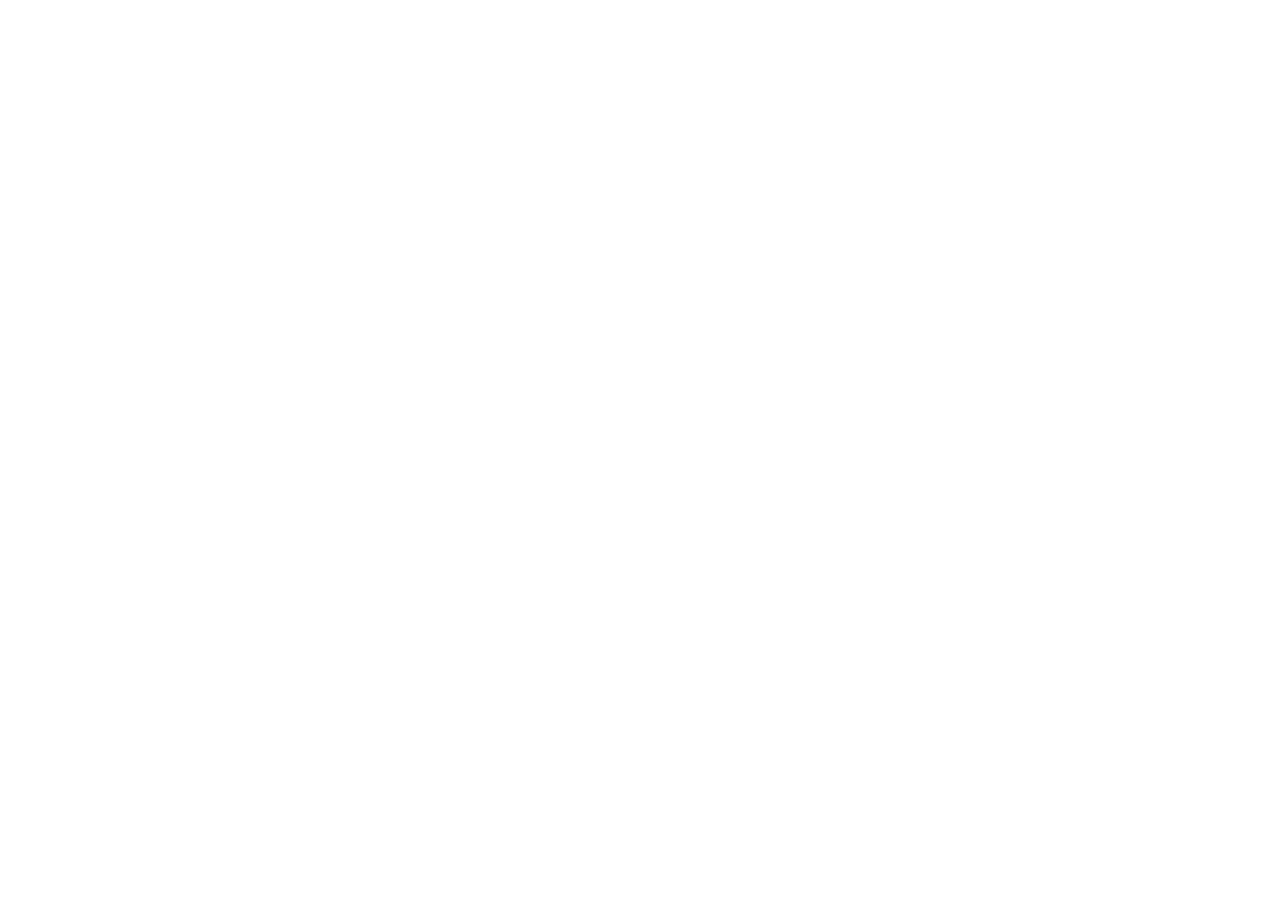
==== commit 26da0b5f: "Update index.html" ====
--- a/index.html
+++ b/index.html
@@ -45,12 +45,14 @@
 		]
 	};
 
+L.mapbox.accessToken = 'pk.eyJ1IjoiYWJvcnJ1c28iLCJhIjoibFpOMXpEZyJ9.HNHxWxDvvFz5i2mgMEll7Q';
+
 
 
 	var map = L.map('map')
-	var layer = L.tileLayer('http://{s}.acetate.geoiq.com/tiles/acetate/{z}/{x}/{y}.png',{
-		attribution: 'Acetate tileset from GeoIQ',opacity:0.5
-	}).addTo(map);
+	var layer = L.tileLayer('https://api.mapbox.com/v4/aborruso.p9kf9l6e/{z}/{x}/{y}.png?access_token=' + L.mapbox.accessToken, {
+    attribution: '<a href="http://www.mapbox.com/about/maps/" target="_blank">Terms &amp; Feedback</a>'
+}).addTo(map);
 
 	map.options.maxZoom = 6;
 
--- a/leaflet-0.7.3/plugin/Leaflet.markercluster-master/MarkerCluster.Default.css
+++ b/leaflet-0.7.3/plugin/Leaflet.markercluster-master/MarkerCluster.Default.css
@@ -1,15 +1,15 @@
 .marker-cluster-small {
-	background-color: rgba(181, 226, 140, 0.6);
+	background-color: rgba(225,32,133, 0.6);
 	}
 .marker-cluster-small div {
-	background-color: rgba(110, 204, 57, 0.6);
+	background-color: rgba(225,32,133, 0.9);
 	}
 
 .marker-cluster-medium {
-	background-color: rgba(241, 211, 87, 0.6);
+	background-color: rgba(225,32,133, 0.6);
 	}
 .marker-cluster-medium div {
-	background-color: rgba(240, 194, 12, 0.6);
+	background-color: rgba(225,32,133, 0.9);
 	}
 
 .marker-cluster-large {
@@ -54,6 +54,8 @@
 	text-align: center;
 	border-radius: 15px;
 	font: 12px "Helvetica Neue", Arial, Helvetica, sans-serif;
+	font-weight: bold;
+	color: white;
 	}
 .marker-cluster span {
 	line-height: 30px;
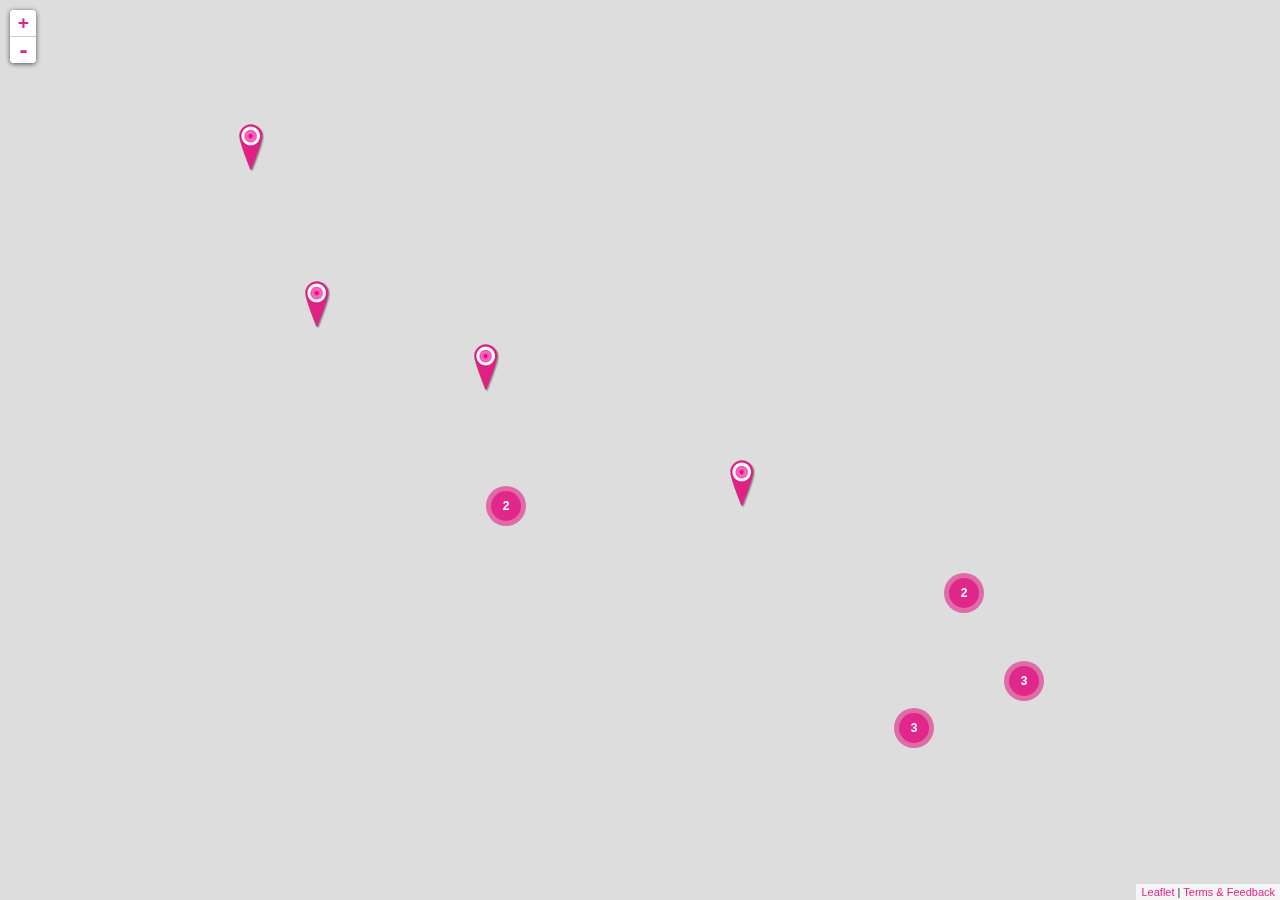
==== commit f18ca187: "Update index.html" ====
--- a/index.html
+++ b/index.html
@@ -45,12 +45,12 @@
 		]
 	};
 
-L.mapbox.accessToken = 'pk.eyJ1IjoiYWJvcnJ1c28iLCJhIjoibFpOMXpEZyJ9.HNHxWxDvvFz5i2mgMEll7Q';
+
 
 
 
 	var map = L.map('map')
-	var layer = L.tileLayer('https://api.mapbox.com/v4/aborruso.p9kf9l6e/{z}/{x}/{y}.png?access_token=' + L.mapbox.accessToken, {
+	var layer = L.tileLayer('https://api.mapbox.com/v4/aborruso.p9kf9l6e/{z}/{x}/{y}.png?access_token=pk.eyJ1IjoiYWJvcnJ1c28iLCJhIjoibFpOMXpEZyJ9.HNHxWxDvvFz5i2mgMEll7Q', {
     attribution: '<a href="http://www.mapbox.com/about/maps/" target="_blank">Terms &amp; Feedback</a>'
 }).addTo(map);
 
